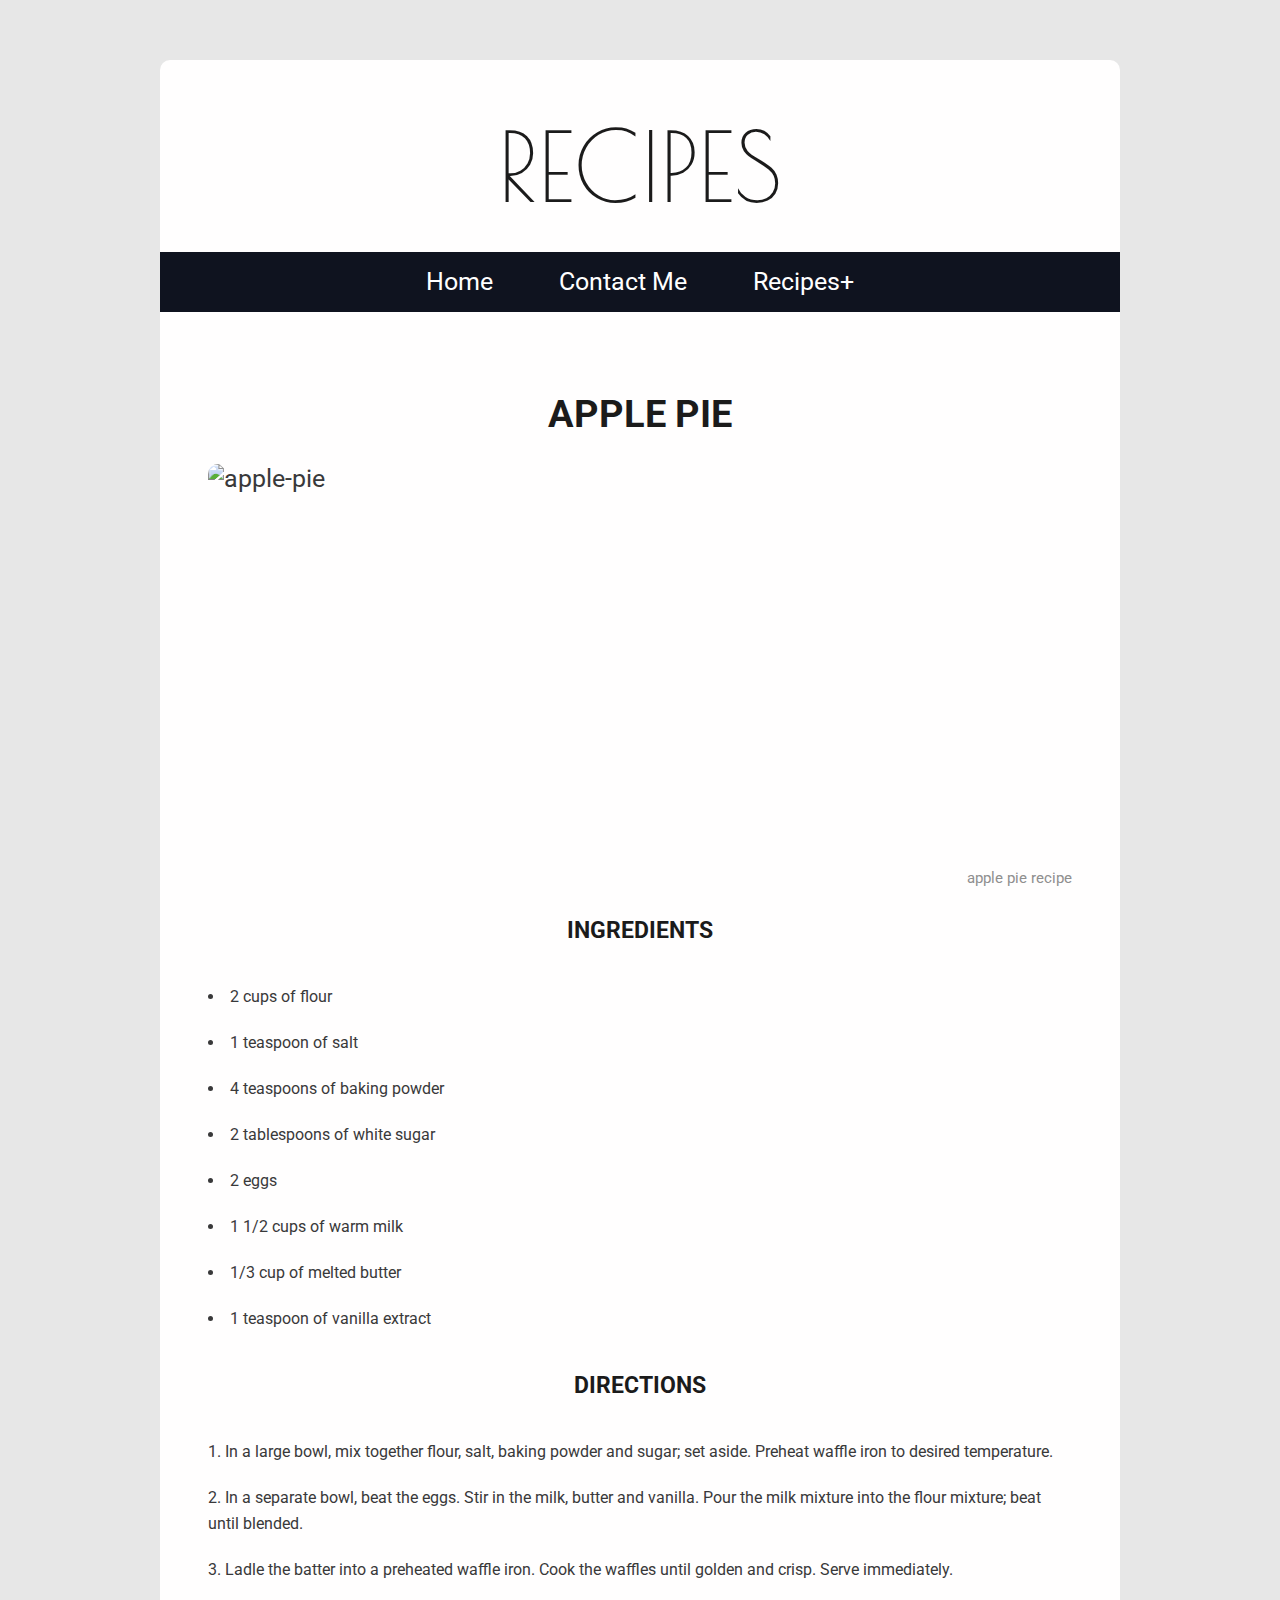
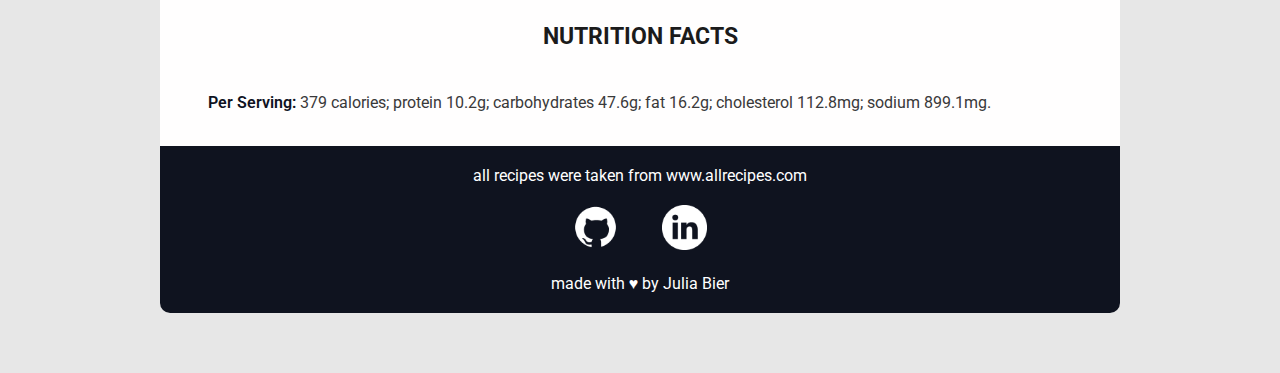
==== recipes/apple-pie.html @ 5c2d324b "finished all design" ====
<!DOCTYPE html>
<html lang="en">

<head>
    <meta charset="UTF-8">
    <meta http-equiv="X-UA-Compatible" content="IE=edge">
    <meta name="viewport" content="width=device-width, initial-scale=1.0">

    <title>Recipes - Apple Pie</title>

    <link rel="stylesheet" href="../style.css">
</head>

<body>
    <div id="container">
        <header>
            <h1>RECIPES</h1>

            <nav>
                <ul>
                    <li><a href="../index.html">Home</a></li>
                    <li><a href="#bottom">Contact Me</a></li>
                    <li class="dropdown-menu"><a href="#">Recipes+</a>
                        <ul>
                            <li><a href="./cheesecake.html">Cheesecake</a></li>
                            <li><a href="./waffles.html">Waffles</a></li>
                            <li><a href="./buffalo-wings.html">Buffalo Wings</a></li>
                            <li><a href="./apple-pie.html">Apple Pie</a></li>
                            <li><a href="./chocolate-cake.html">Chocolate Cake</a></li>
                            <li><a href="./banana-bread.html">Banana Bread</a></li>
                        </ul>
                    </li>
                </ul>
            </nav>
        </header>

        <main>
            <h2>APPLE PIE</h2>


            <figure class="main-image">
                <img src="https://images.unsplash.com/photo-1562007908-17c67e878c88?ixlib=rb-1.2.1&ixid=MnwxMjA3fDB8MHxwaG90by1wYWdlfHx8fGVufDB8fHx8&auto=format&fit=crop&w=687&q=80"
                    alt="apple-pie">
                <figcaption>apple pie recipe</figcaption>
            </figure>

            <h3>INGREDIENTS</h3>
            <div class="ingredients">
                <ul class="ingredients-list">
                    <li>2 cups of flour</li>
                    <li>1 teaspoon of salt</li>
                    <li>4 teaspoons of baking powder</li>
                    <li>2 tablespoons of white sugar</li>
                    <li>2 eggs</li>
                    <li>1 1/2 cups of warm milk</li>
                    <li>1/3 cup of melted butter</li>
                    <li>1 teaspoon of vanilla extract</li>
                </ul>
            </div>

            <h3>DIRECTIONS</h3>
            <div class="directions">
                <ol class="directions-list">
                    <li>In a large bowl, mix together flour, salt, baking powder and sugar; set aside. Preheat waffle
                        iron to desired temperature.</li>
                    <li>In a separate bowl, beat the eggs. Stir in the milk, butter and vanilla. Pour the milk mixture
                        into the flour mixture; beat until blended.</li>
                    <li>Ladle the batter into a preheated waffle iron. Cook the waffles until golden and crisp. Serve
                        immediately.</li>
                </ol>
            </div>

            <h3>NUTRITION FACTS</h3>
            <div class="nutrition">
                <p class="nutrition-paragraph">
                    <span class="nutrition-word">Per Serving:</span>
                    379 calories; protein 10.2g; carbohydrates 47.6g; fat 16.2g; cholesterol 112.8mg; sodium 899.1mg.
                </p>
            </div>
        </main>

        <footer id="bottom">
            <p>
                all recipes were taken from <a href="www.allrecipes.com">www.allrecipes.com</a>
            </p>
            <a href="https://github.com/jbiers" target="_blank" class="icon-link"><img src="../icons/github.png"
                    alt="github" class="icon"></a>
            <a href="https://www.linkedin.com/in/julia-bier-738141217/" target="_blank" class="icon-link"><img
                    src="../icons/linkedin.png" alt="linkedin" class="icon"></a>
            <p>
                made with &#9829; by Julia Bier
            </p>
        </footer>
    </div>
</body>

</html>
---- style.css ----
@import url(http://fonts.googleapis.com/css?family=Poiret+One);
@import url(https://fonts.googleapis.com/css2?family=Roboto);

* {
    box-sizing: border-box;
    margin: 0;
    padding: 0;
    word-wrap: break-word !important;
}

body {
    background-color: #e7e7e7;
    font-family: 'Roboto', sans-serif;
    font-size: 25px;
    color: #39393A;
    font-weight: 400;
}

h1, h2, h3, h4 {
    color: #1b1b1b;
    font-weight: 700;;
}

#container {
    background-color: #fffefe;
    width: 75%;
    margin: 60px auto;
    border-radius: 10px;
}

h1 {
    font-family: 'Poiret One', sans-serif;
    font-size: 96px;
    text-align: center;
    padding-top: 50px;
    padding-bottom: 30px;
    font-weight: lighter;
}

nav {
    background-color: #0f131f;
    min-height: 50px;
    text-align: center;
}

nav ul {
    list-style: none;
}

nav ul li {
    display: inline-block;
    position: relative;
}

nav ul a {
    color: #fff;
    text-decoration: none;
    padding: 0 30px;
    line-height: 60px;
    display: inline-block;
}

nav ul a:hover {
    background-color: #5f5c5c;
}

nav ul ul {
    display: none;
    background-color: #0f131f;
    position: absolute;
    left: 160px;
    top: 0px;
}

nav ul ul li {
    display: block;
    min-width: 250px;
}

nav ul ul li a {
    display: block;
}

nav ul li:hover > ul {
    display: block;
}

h2 {
    text-align: center;
    padding: 80px 0 28px 0;
}

img {
    width: 100%;
    height: 400px;
    display: block;
    margin: auto;
    object-fit: cover;
    border-radius: 10px;
    margin-bottom: 5px;
}

figure {
    display: block;
    width: 90%;
    margin: 0 auto;
}

figcaption {
    color: #8F8F8F;
    font-size: 15px;
    text-align: right;
}

h3 {
    text-align: center;
    font-size: 23px;
    padding: 30px;
}

.ingredients, .directions, .nutrition {
    width: 90%;
    margin: 0 auto;
}

.nutrition {
    padding-bottom: 20px;
}

.ingredients-list, .directions-list {
    list-style-position: inside;
}

.ingredients-list, .directions-list , .nutrition-paragraph {
    padding: 0;
    line-height: 26px;
    font-size: 16px;
}

.ingredients-list li, .directions-list li, .nutrition-paragraph {
    padding: 10px 0;
}

.nutrition-word {
    color: #0f131f;
    font-weight: 600;
}

footer {
    background-color: #0f131f;
    color: #fff;
    border-radius: 0px 0px 10px 10px;
    text-align: center;
    font-size: 16px;
}

footer p {
    padding: 20px 0;
}

footer a {
    text-decoration: none;
    color: #fff;
}

footer a:hover {
    text-decoration: underline;
}

.icon {
    display: inline-block;
    width: 45px;
    height: 45px;
    margin: 0 auto;
    object-fit: contain;
}

.icon-link {
    padding: 0px 20px;
}

.flex-container {
    margin: 0 auto;
    width: 90%;
    display: flex;
    padding: 30px 0px 100px 0px;
    flex-direction: row;
    flex-wrap: wrap;
    justify-content: center;
    row-gap: 100px;
    column-gap: 50px;
}

.flex-item {
    border-radius: 10px 10px 0 0;
    width: 350px;
    height: 250px;
}

.flex-item:hover {
    box-shadow: 0px 0px 5px 4px rgb(109, 109, 109);
}

.flex-item a {
    text-decoration: none;
    margin: 0 auto;
}

.flex-item img {
    border-radius: 10px 10px 0 0;
    width: 350px;
    height: 200px;
    margin: 0 auto;
}

.flex-item h3 {
    background-color: #0f131f;
    color: #fff;
    width: 350px;
    height: 50px;
    margin: 0 auto;
    padding: 10px 0;
}
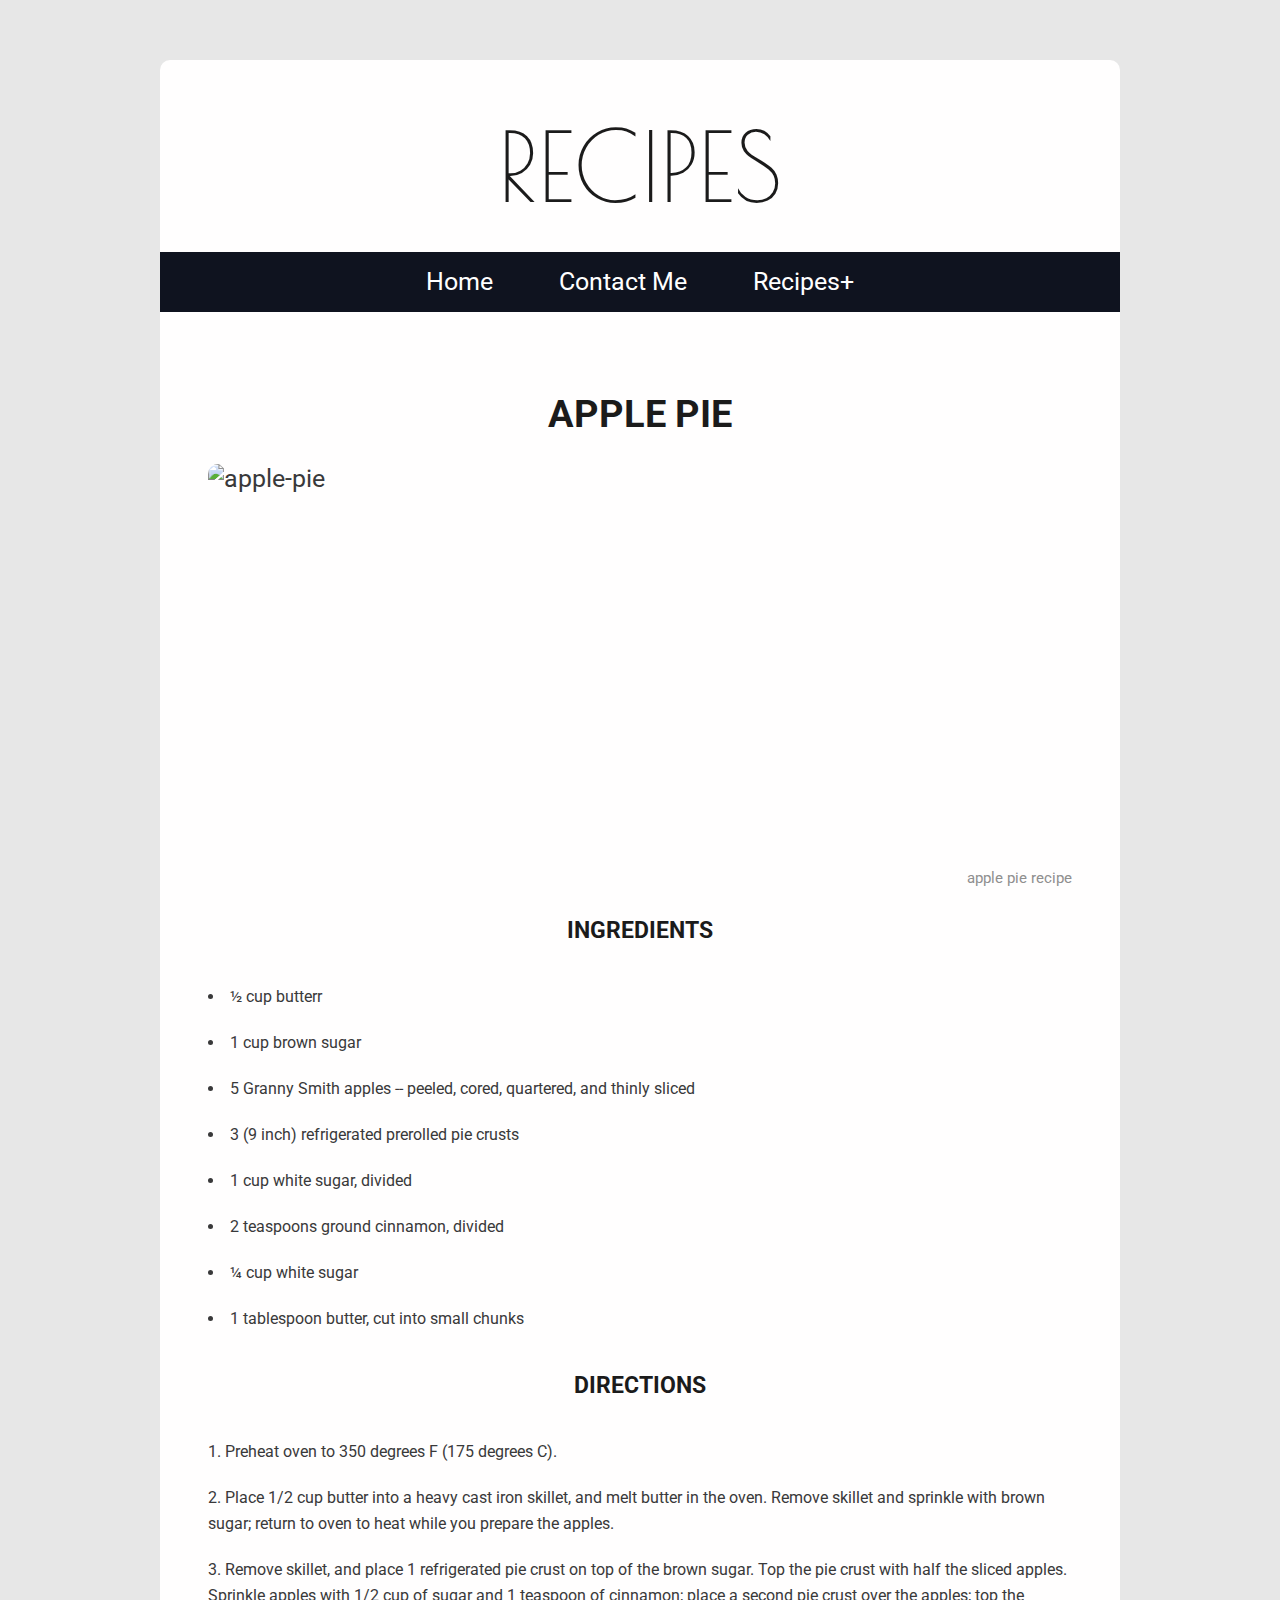
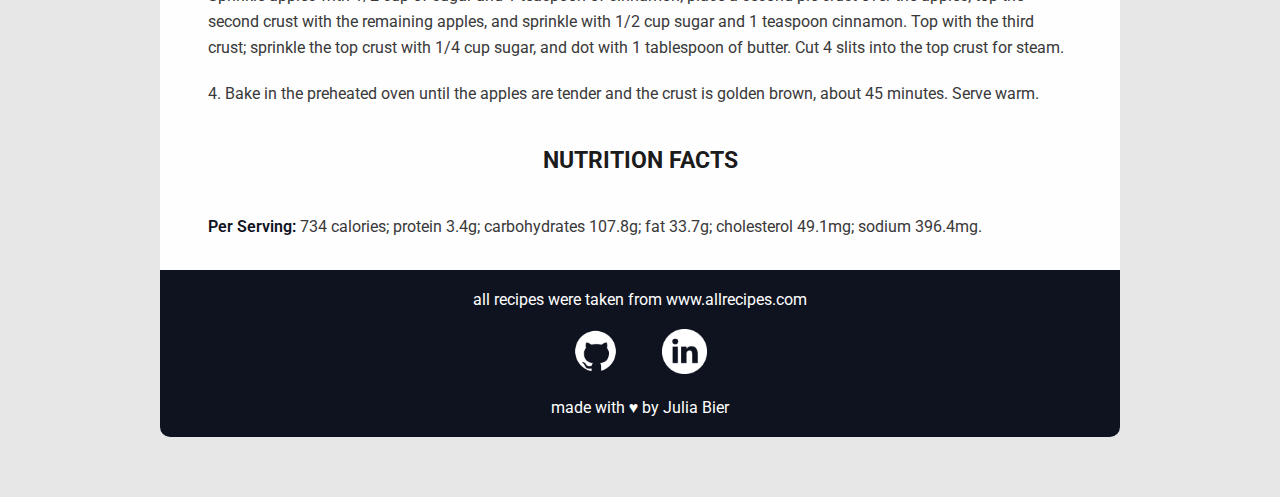
==== commit d4221bda: "finished the website" ====
--- a/recipes/apple-pie.html
+++ b/recipes/apple-pie.html
@@ -47,26 +47,31 @@
             <h3>INGREDIENTS</h3>
             <div class="ingredients">
                 <ul class="ingredients-list">
-                    <li>2 cups of flour</li>
-                    <li>1 teaspoon of salt</li>
-                    <li>4 teaspoons of baking powder</li>
-                    <li>2 tablespoons of white sugar</li>
-                    <li>2 eggs</li>
-                    <li>1 1/2 cups of warm milk</li>
-                    <li>1/3 cup of melted butter</li>
-                    <li>1 teaspoon of vanilla extract</li>
+                    <li>½ cup butterr</li>
+                    <li>1 cup brown sugar </li>
+                    <li>5 Granny Smith apples -- peeled, cored, quartered, and thinly sliced </li>
+                    <li>3 (9 inch) refrigerated prerolled pie crusts </li>
+                    <li>1 cup white sugar, divided </li>
+                    <li>2 teaspoons ground cinnamon, divided</li>
+                    <li>¼ cup white sugar </li>
+                    <li>1 tablespoon butter, cut into small chunks </li>
                 </ul>
             </div>
 
             <h3>DIRECTIONS</h3>
             <div class="directions">
                 <ol class="directions-list">
-                    <li>In a large bowl, mix together flour, salt, baking powder and sugar; set aside. Preheat waffle
-                        iron to desired temperature.</li>
-                    <li>In a separate bowl, beat the eggs. Stir in the milk, butter and vanilla. Pour the milk mixture
-                        into the flour mixture; beat until blended.</li>
-                    <li>Ladle the batter into a preheated waffle iron. Cook the waffles until golden and crisp. Serve
-                        immediately.</li>
+                    <li>Preheat oven to 350 degrees F (175 degrees C).</li>
+                    <li>Place 1/2 cup butter into a heavy cast iron skillet, and melt butter in the oven. Remove skillet
+                        and sprinkle with brown sugar; return to oven to heat while you prepare the apples.</li>
+                    <li>Remove skillet, and place 1 refrigerated pie crust on top of the brown sugar. Top the pie crust
+                        with half the sliced apples. Sprinkle apples with 1/2 cup of sugar and 1 teaspoon of cinnamon;
+                        place a second pie crust over the apples; top the second crust with the remaining apples, and
+                        sprinkle with 1/2 cup sugar and 1 teaspoon cinnamon. Top with the third crust; sprinkle the top
+                        crust with 1/4 cup sugar, and dot with 1 tablespoon of butter. Cut 4 slits into the top crust
+                        for steam.</li>
+                    <li>Bake in the preheated oven until the apples are tender and the crust is golden brown, about 45
+                        minutes. Serve warm.</li>
                 </ol>
             </div>
 
@@ -74,7 +79,7 @@
             <div class="nutrition">
                 <p class="nutrition-paragraph">
                     <span class="nutrition-word">Per Serving:</span>
-                    379 calories; protein 10.2g; carbohydrates 47.6g; fat 16.2g; cholesterol 112.8mg; sodium 899.1mg.
+                    734 calories; protein 3.4g; carbohydrates 107.8g; fat 33.7g; cholesterol 49.1mg; sodium 396.4mg.
                 </p>
             </div>
         </main>
